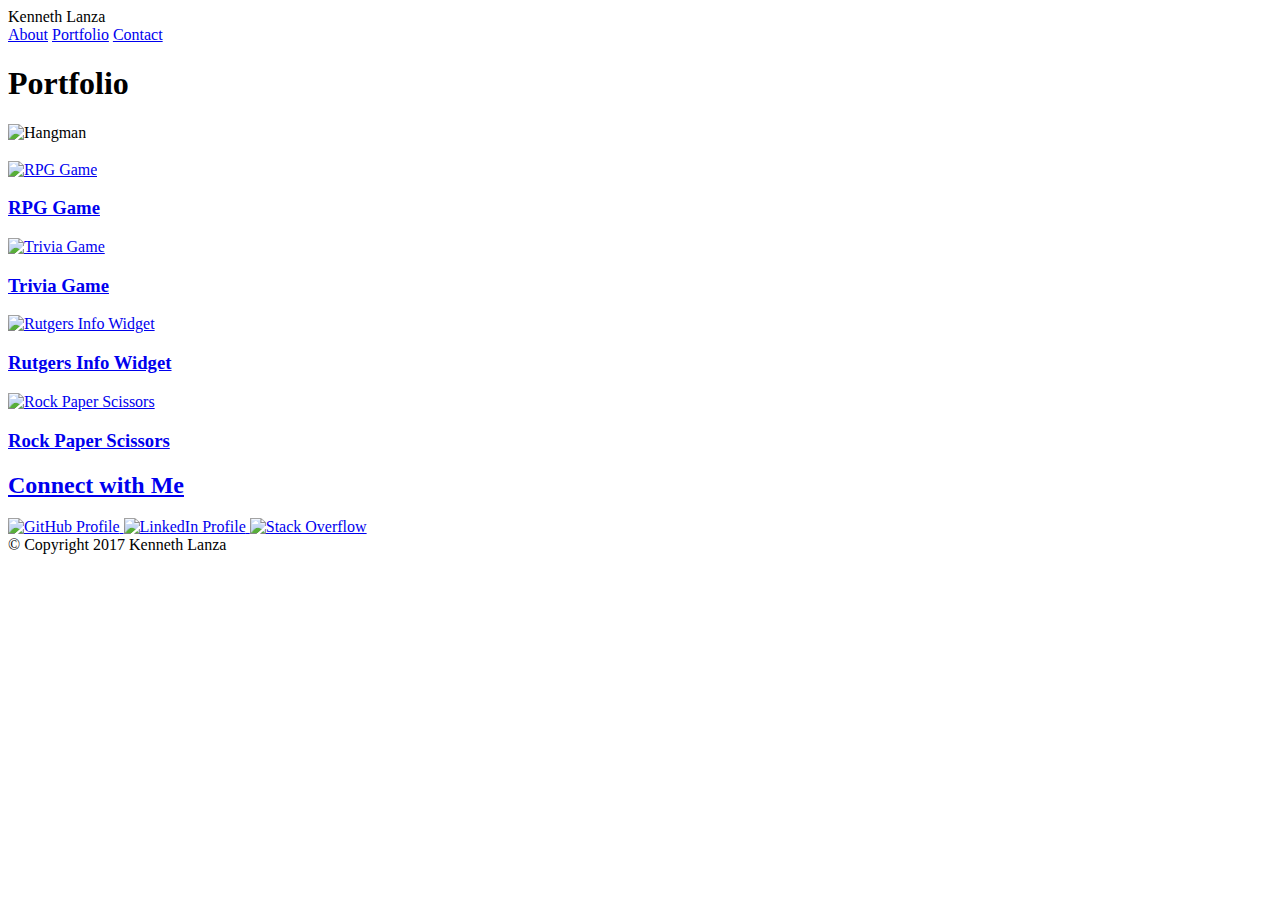
==== portfolio.html @ 6dbfae32 "Update portfolio.html" ====
<!DOCTYPE html>
<html lang="en-us">

<head>
    <meta charset="UTF-8">
    <meta name="viewport" content="width=device-width, initial-scale=1.0">
    <link rel="stylesheet" type="text/css" href="assets/css/reset.css">
    <link rel="stylesheet" type="text/css" href="assets/css/style.css">
    <title>
        Kenneth Lanza - Portfolio
    </title>
</head>

<body>
    <!-- header goes here at top -->
    <header class="heading">
        <!-- container to style total heading -->
        <div id="headinglinks">
            <!-- Name in div to style element -->
            <div id="name">
                Kenneth Lanza
            </div>
            <!-- Navigation links to move around portfolio -->
            <nav id="navbar">
                <a href="index.html" id="index">About</a>
                <a href="portfolio.html" id="portfolio">Portfolio</a>
                <a href="contact.html" id="contact">Contact</a>
            </nav>
        </div>
    </header>
    <!-- Portfolio section -->
    <section class="container">
        <section class="main">
            <!-- Heading to label section -->
            <h1>
                Portfolio
            </h1>
            <!--Portfolio images for projects with heading to label-->
            <div id="portproject">
                <img src="assets/images/Hangman.jpg" id="portpicture" alt="Hangman">
                <h3><a href="https://github.com/klanza/node-Hangman" Hangman></h3>
            </div>
            <div id="portproject">
                <img src="assets/images/RPG-Game.jpg" id="portpicture" alt="RPG Game">
                <h3>RPG Game</h3>
            </div>
            <div id="portproject">
                <img src="assets/images/Trivia.jpg" id="portpicture" alt="Trivia Game">
                <h3>Trivia Game</h3>
            </div>
            <div id="portproject">
                <img src="assets/images/Rutgers.jpg" id="portpicture" alt="Rutgers Info Widget">
                <h3>Rutgers Info Widget</h3>
            </div>
            <div id="portproject">
                <img src="assets/images/Rock-Paper-Scissors.jpg" id="portpicture" alt="Rock Paper Scissors">
                <h3>Rock Paper Scissors</h3>
            </div>

        </section>

        <section class="sidebar">
            <!--Heading for sidebar-->
            <h2>
                Connect with Me
            </h2>
            <!--Icons with links to outside pages-->
            <nav id="navimages">
                <a href="https://github.com/klanza" target="blank">
                    <img src="assets/images/github.svg" alt="GitHub Profile" class="github">
                </a>
                <a href="https://www.linkedin.com/in/kennethlanza/" target="blank">
                    <img src="assets/images/linkedin.svg" alt="LinkedIn Profile" class="linkedin">
                </a>
                <a href="https://stackoverflow.com/users/8782959/kenneth-lanza" target="blank">
                    <img src="assets/images/stackoverflow.svg" alt="Stack Overflow" class="stackover">
                </a>
                <!--Improperly sized image, corrected in CSS - kind of janky -->
                <!--<a href="https://stackoverflow.com/users/8782959/kenneth-lanza" target="blank">
                    <img src="assets/images/stackoverflow64.png" alt="Stack Overflow Profile" class="stackover">
                </a>-->
            </nav>
        </section>
    </section>
    <!-- Footer with copyright symbol and copyright info-->
    <footer>
        <div class="footing">
            &copy; Copyright 2017 Kenneth Lanza
        </div>
    </footer>
</body>

</html>
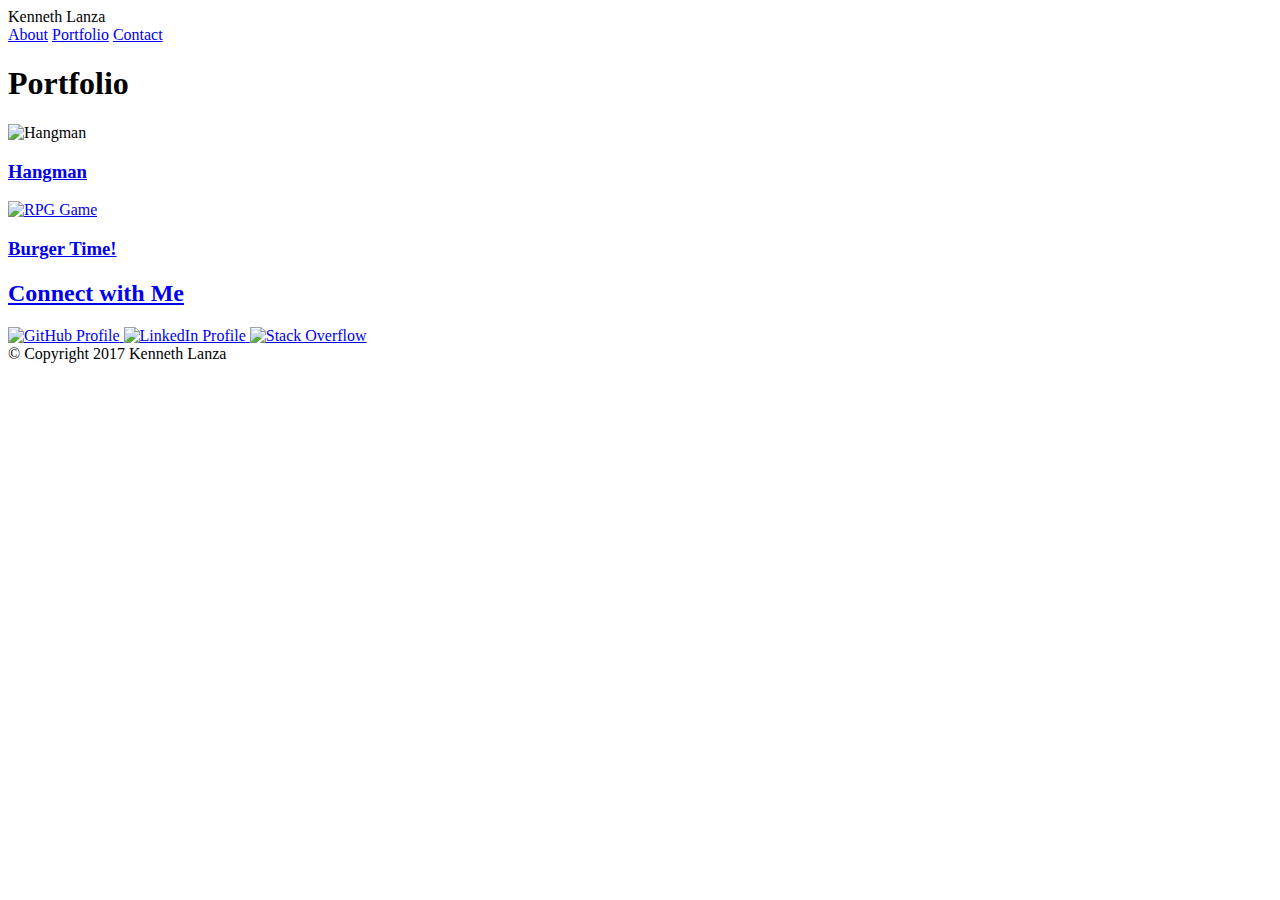
==== commit dece04f9: "Update portfolio.html" ====
--- a/portfolio.html
+++ b/portfolio.html
@@ -38,23 +38,11 @@
             <!--Portfolio images for projects with heading to label-->
             <div id="portproject">
                 <img src="assets/images/Hangman.jpg" id="portpicture" alt="Hangman">
-                <h3><a href="https://github.com/klanza/node-Hangman" Hangman></h3>
+                <h3><a href="https://github.com/klanza/node-Hangman">Hangman</h3>
             </div>
             <div id="portproject">
                 <img src="assets/images/RPG-Game.jpg" id="portpicture" alt="RPG Game">
-                <h3>RPG Game</h3>
-            </div>
-            <div id="portproject">
-                <img src="assets/images/Trivia.jpg" id="portpicture" alt="Trivia Game">
-                <h3>Trivia Game</h3>
-            </div>
-            <div id="portproject">
-                <img src="assets/images/Rutgers.jpg" id="portpicture" alt="Rutgers Info Widget">
-                <h3>Rutgers Info Widget</h3>
-            </div>
-            <div id="portproject">
-                <img src="assets/images/Rock-Paper-Scissors.jpg" id="portpicture" alt="Rock Paper Scissors">
-                <h3>Rock Paper Scissors</h3>
+                <h3><a href="https://jimmybuffettfriendfinder.herokuapp.com/">Burger Time!</h3>
             </div>
 
         </section>
